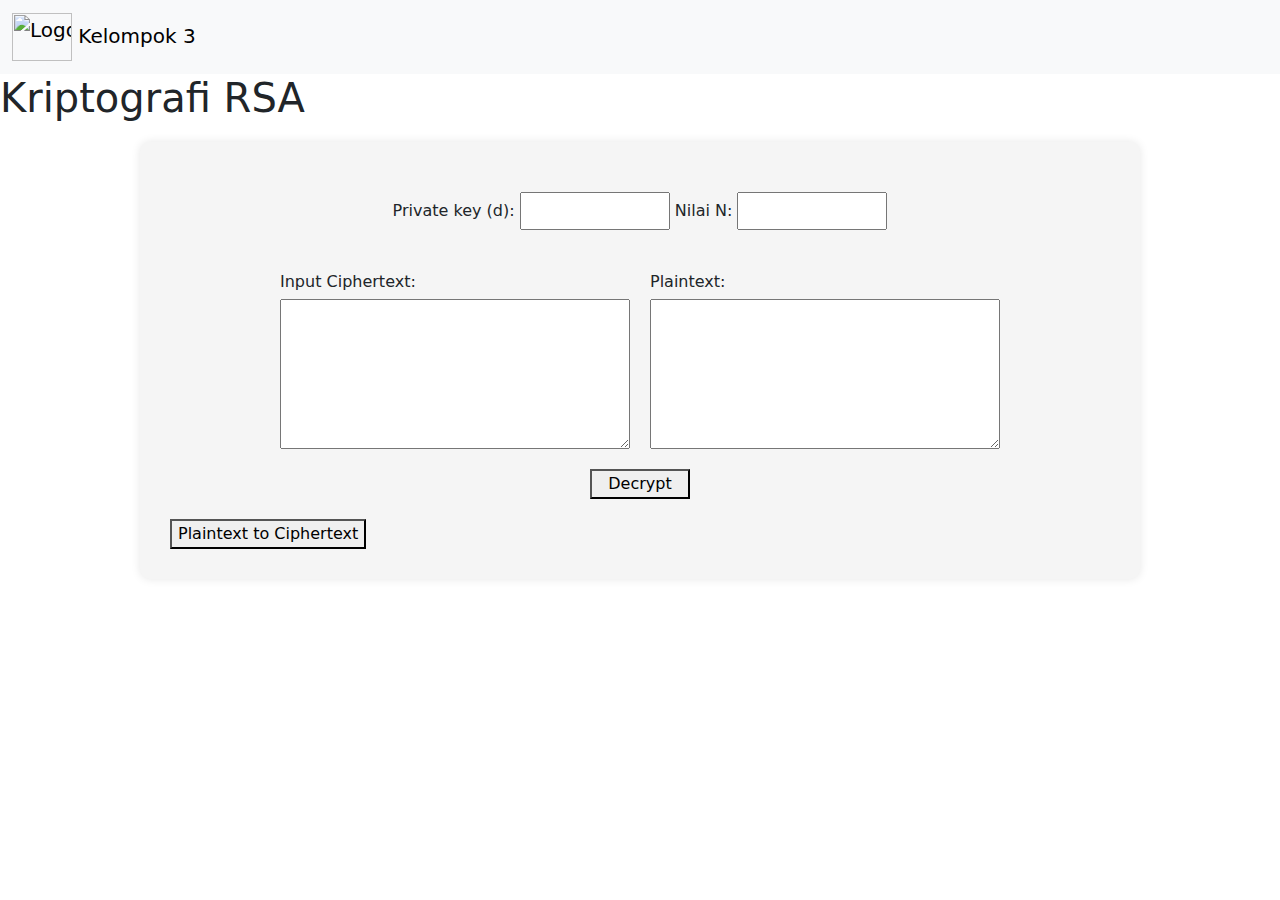
==== decrypt_message.html @ 2cda0e91 "ganti jadi index.html" ====
<html>
<head>
    <meta charset="utf-8">
    <meta name="viewport" content="width=device-width, initial-scale=1">
    <title>Kriptografi RSA</title>
    <link rel="stylesheet" href="Halaman2.css">
    <link href="https://cdn.jsdelivr.net/npm/bootstrap@5.3.3/dist/css/bootstrap.min.css" rel="stylesheet" integrity="sha384-QWTKZyjpPEjISv5WaRU9OFeRpok6YctnYmDr5pNlyT2bRjXh0JMhjY6hW+ALEwIH" crossorigin="anonymous">
</head>

<body>
    <nav class="navbar bg-body-tertiary">
        <div class="container-fluid">
            <a class="navbar-brand" href="#">
                <img src="Logo Unmul Universitas Mulawarman.png" alt="Logo" width="60" height="48" class="d-inline-block align-text-centre">
                Kelompok 3
            </a>
        </div>
    </nav>
    <h1>Kriptografi RSA</h1>

    <form action="decrypt_message.php" method="POST" style="background-color: #f5f5f5; padding: 30px; border-radius: 10px; box-shadow: 0 0 10px rgba(0,0,0,0.1); max-width: 1000px; margin: 20px auto;">
        <section style="text-align: center; padding: 20px;">
            <label for="d">Private key (d): </label>
            <input type="number" id="d" name="d" style="width: 150px; padding: 5px;">
            <label for="N">Nilai N: </label>
            <input type="number" id="N" name="N" style="width: 150px; padding: 5px;">
        </section>

        <section style="text-align: center; padding: 20px;">
            <div style="display: flex; flex-direction: column; align-items: center; gap: 20px;">
                <div style="display: flex; justify-content: center; gap: 20px;">
                    <div style="display: flex; flex-direction: column; align-items: flex-start;">
                        <label for="ciphertext" style="margin-bottom: 5px;">Input Ciphertext:</label>
                        <textarea id="ciphertext" name="ciphertext" style="height: 150px; width: 350px;"></textarea>
                    </div>
                    <div style="display: flex; flex-direction: column; align-items: flex-start;">
                        <label for="plaintext" style="margin-bottom: 5px;">Plaintext:</label>
                        <textarea id="plaintext" name="plaintext" readonly style="height: 150px; width: 350px;"></textarea>
                    </div>
                </div>
                <button type="button" onclick="checkCode()" style="width: 100px;">Decrypt</button>
            </div>
        </section>

        <button type="button" onclick="window.location.href='index.html'">Plaintext to Ciphertext</button>

    </form>

    <script src="java.js"></script>
    <script src="https://cdn.jsdelivr.net/npm/bootstrap@5.3.3/dist/js/bootstrap.bundle.min.js" integrity="sha384-YvpcrYf0tY3lHB60NNkmXc5s9fDVZLESaAA55NDzOxhy9GkcIdslK1eN7N6jIeHz" crossorigin="anonymous"></script>
</body>
</html>
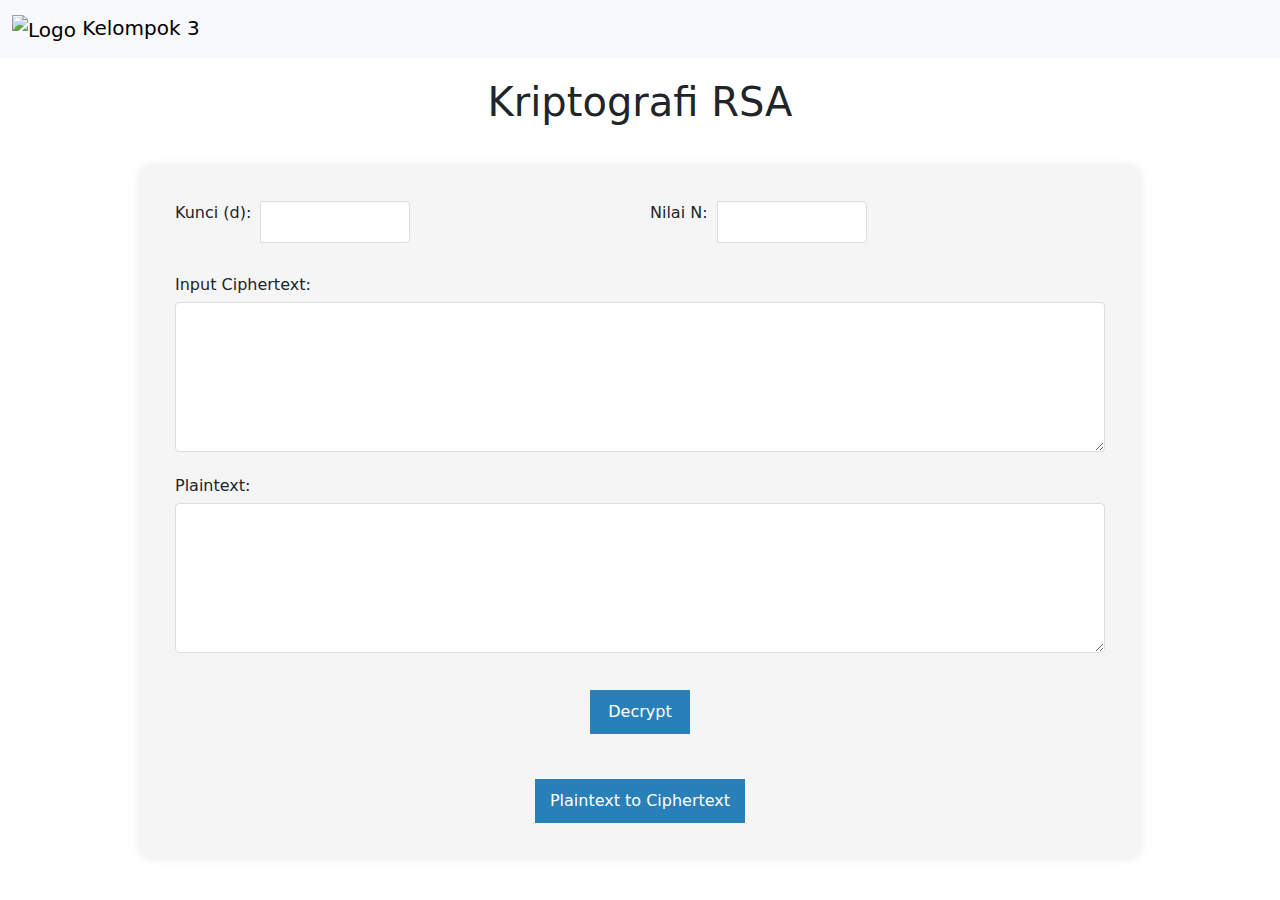
==== commit 58c4e1c1: "sudah responsive" ====
--- a/decrypt_message.html
+++ b/decrypt_message.html
@@ -1,52 +1,61 @@
-<html>
+<!DOCTYPE html>
+<html lang="id">
 <head>
     <meta charset="utf-8">
     <meta name="viewport" content="width=device-width, initial-scale=1">
     <title>Kriptografi RSA</title>
     <link rel="stylesheet" href="Halaman2.css">
-    <link href="https://cdn.jsdelivr.net/npm/bootstrap@5.3.3/dist/css/bootstrap.min.css" rel="stylesheet" integrity="sha384-QWTKZyjpPEjISv5WaRU9OFeRpok6YctnYmDr5pNlyT2bRjXh0JMhjY6hW+ALEwIH" crossorigin="anonymous">
+    <link href="https://cdn.jsdelivr.net/npm/bootstrap@5.3.3/dist/css/bootstrap.min.css" rel="stylesheet">
 </head>
 
 <body>
     <nav class="navbar bg-body-tertiary">
         <div class="container-fluid">
             <a class="navbar-brand" href="#">
-                <img src="Logo Unmul Universitas Mulawarman.png" alt="Logo" width="60" height="48" class="d-inline-block align-text-centre">
+                <img src="Logo Unmul Universitas Mulawarman.png" alt="Logo" class="logo-img">
                 Kelompok 3
             </a>
         </div>
     </nav>
+    
     <h1>Kriptografi RSA</h1>
 
-    <form action="decrypt_message.php" method="POST" style="background-color: #f5f5f5; padding: 30px; border-radius: 10px; box-shadow: 0 0 10px rgba(0,0,0,0.1); max-width: 1000px; margin: 20px auto;">
-        <section style="text-align: center; padding: 20px;">
-            <label for="d">Private key (d): </label>
-            <input type="number" id="d" name="d" style="width: 150px; padding: 5px;">
-            <label for="N">Nilai N: </label>
-            <input type="number" id="N" name="N" style="width: 150px; padding: 5px;">
-        </section>
-
-        <section style="text-align: center; padding: 20px;">
-            <div style="display: flex; flex-direction: column; align-items: center; gap: 20px;">
-                <div style="display: flex; justify-content: center; gap: 20px;">
-                    <div style="display: flex; flex-direction: column; align-items: flex-start;">
-                        <label for="ciphertext" style="margin-bottom: 5px;">Input Ciphertext:</label>
-                        <textarea id="ciphertext" name="ciphertext" style="height: 150px; width: 350px;"></textarea>
-                    </div>
-                    <div style="display: flex; flex-direction: column; align-items: flex-start;">
-                        <label for="plaintext" style="margin-bottom: 5px;">Plaintext:</label>
-                        <textarea id="plaintext" name="plaintext" readonly style="height: 150px; width: 350px;"></textarea>
-                    </div>
+    <form action="decrypt_message.php" method="POST" class="crypto-form">
+        <section class="key-section">
+            <div class="key-container">
+                <div class="input-group">
+                    <label for="d">Kunci (d): </label>
+                    <input type="number" id="d" name="d">
                 </div>
-                <button type="button" onclick="checkCode()" style="width: 100px;">Decrypt</button>
+                <div class="input-group">
+                    <label for="N">Nilai N: </label>
+                    <input type="number" id="N" name="N">
+                </div>
             </div>
         </section>
 
-        <button type="button" onclick="window.location.href='index.html'">Plaintext to Ciphertext</button>
+        <section class="text-section">
+            <div class="text-container">
+                <div class="text-group">
+                    <label for="ciphertext">Input Ciphertext:</label>
+                    <textarea id="ciphertext" name="ciphertext"></textarea>
+                </div>
+            </div>
+            <div class="text-container">
+                <div class="text-group">
+                    <label for="plaintext">Plaintext:</label>
+                    <textarea id="plaintext" name="plaintext" readonly></textarea>
+                </div>
+            </div>
+            <button type="button" onclick="checkCode()" class="decrypt-btn">Decrypt</button>
+        </section>
 
+        <button type="button" onclick="window.location.href='index.html'" class="nav-btn">
+            Plaintext to Ciphertext
+        </button>
     </form>
 
     <script src="java.js"></script>
-    <script src="https://cdn.jsdelivr.net/npm/bootstrap@5.3.3/dist/js/bootstrap.bundle.min.js" integrity="sha384-YvpcrYf0tY3lHB60NNkmXc5s9fDVZLESaAA55NDzOxhy9GkcIdslK1eN7N6jIeHz" crossorigin="anonymous"></script>
+    <script src="https://cdn.jsdelivr.net/npm/bootstrap@5.3.3/dist/js/bootstrap.bundle.min.js"></script>
 </body>
-</html>
+</html>--- a/Halaman2.css
+++ b/Halaman2.css
@@ -0,0 +1,141 @@
+body {
+    margin: 0;
+    padding: 0;
+    font-family: Arial, sans-serif;
+}
+
+h1 {
+    padding: 20px;
+    text-align: center;
+    font-size: 24px;
+}
+
+.logo-img {
+    width: 60px;
+    height: 48px;
+}
+
+.crypto-form {
+    background-color: #f5f5f5;
+    padding: 20px;
+    border-radius: 10px;
+    box-shadow: 0 0 10px rgba(0,0,0,0.1);
+    max-width: 1000px;
+    margin: 20px auto;
+}
+
+.key-section {
+    text-align: center;
+    padding: 15px;
+}
+
+.key-container {
+    display: flex;
+    justify-content: center;
+    gap: 20px;
+}
+
+.input-group {
+    display: flex;
+    align-items: center;
+    gap: 10px;
+}
+
+.input-group input {
+    width: 150px;
+    padding: 8px;
+    border: 1px solid #ddd;
+    border-radius: 4px;
+}
+
+.text-section {
+    padding: 15px;
+    display: flex;
+    flex-direction: column;
+    gap: 15px;
+}
+
+.text-container {
+    width: 100%;
+}
+
+.text-group {
+    width: 100%;
+}
+
+.text-group label {
+    display: block;
+    margin-bottom: 5px;
+}
+
+.text-group textarea {
+    width: 100%;
+    height: 150px;
+    padding: 8px;
+    border: 1px solid #ddd;
+    border-radius: 4px;
+}
+
+button {
+    padding: 10px 15px;
+    background-color: #2980b9;
+    color: white;
+    border: none;
+    border-radius: 4px;
+    cursor: pointer;
+    font-size: 14px;
+}
+
+.decrypt-btn {
+    display: block;
+    margin: 15px auto;
+    width: 100px;
+}
+
+.nav-btn {
+    display: block;
+    margin: 15px auto;
+}
+
+button:hover {
+    background-color: #3498db;
+}
+
+@media screen and (max-width: 412px) {
+    h1 {
+        font-size: 20px;
+        padding: 15px;
+    }
+
+    .logo-img {
+        width: 40px;
+        height: 32px;
+    }
+
+    .crypto-form {
+        margin: 10px;
+        padding: 15px;
+    }
+
+    .key-container {
+        flex-direction: column;
+        gap: 10px;
+    }
+
+    .input-group {
+        justify-content: center;
+    }
+
+    .text-group textarea {
+        height: 120px;
+    }
+
+    .decrypt-btn {
+        width: 100%;
+        max-width: 200px;
+    }
+
+    .nav-btn {
+        width: 100%;
+    }
+}